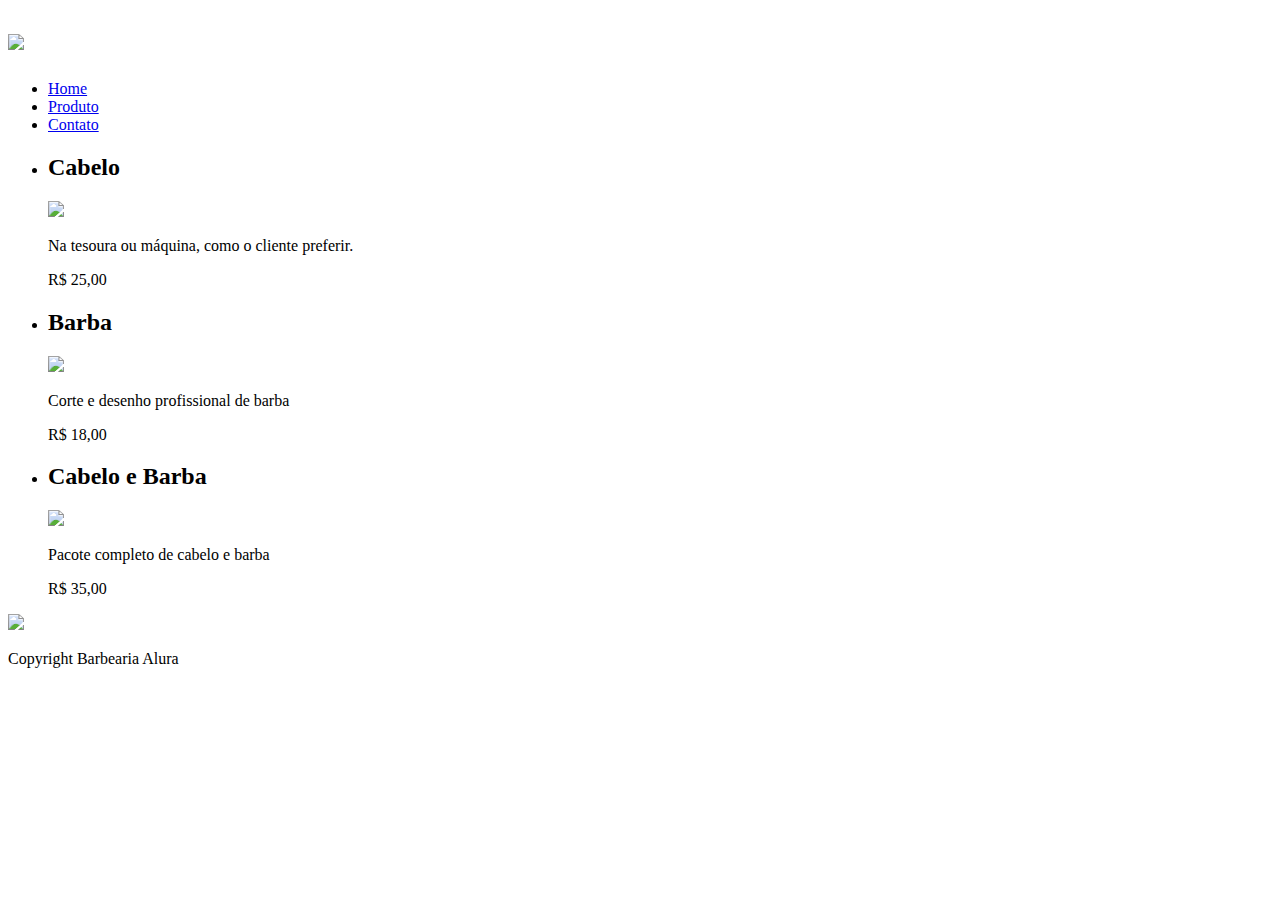
==== HTML/produtos.html @ 9bbd706e "alura" ====
<!DOCTYPE html>
<html>
    <head>
        <meta charset = "UTF-8">
        <title> Produtos - Barbearia Alura </title>
        <link rel="stylesheet" href="reset.css">
        <link rel="stylesheet" href="produtos.css">
    </head>
    <body>
        <header>
            <div class="caixa">
                <h1><img src="image\logo.png"></h1>
                <nav>
                    <ul>
                        <li><a href="index.html">Home</a></li>
                        <li><a href="produtos.html">Produto</a></li>
                        <li><a href="contato.html">Contato</a></li>
                    </ul>
                </nav>
            </div>
        </header>
        <main>
            <ul class="produtos">
                <li>
                    <h2>Cabelo</h2>
                    <img src="image\cabelo.jpg">
                    <p class="produto-descricao">Na tesoura ou máquina, como o cliente preferir.</p>
                    <p class="produto-preco">R$ 25,00</p>
                </li>
                <li>
                    <h2>Barba</h2>
                    <img src="image\barba.jpg">
                    <p class="produto-descricao">Corte e desenho profissional de barba</p>
                    <p class="produto-preco">R$ 18,00</p>
                </li>
                <li>
                    <h2>Cabelo e Barba</h2>
                    <img src="image\cabelo+barba.jpg">
                    <p class="produto-descricao">Pacote completo de cabelo e barba</p>
                    <p class="produto-preco">R$ 35,00</p>
                </li>
            </ul>
        </main>
        <footer>
            <img src="image\logo-branco.png">
            <p class="copyright">Copyright Barbearia Alura</p>
        </footer>
    </body>
</html>
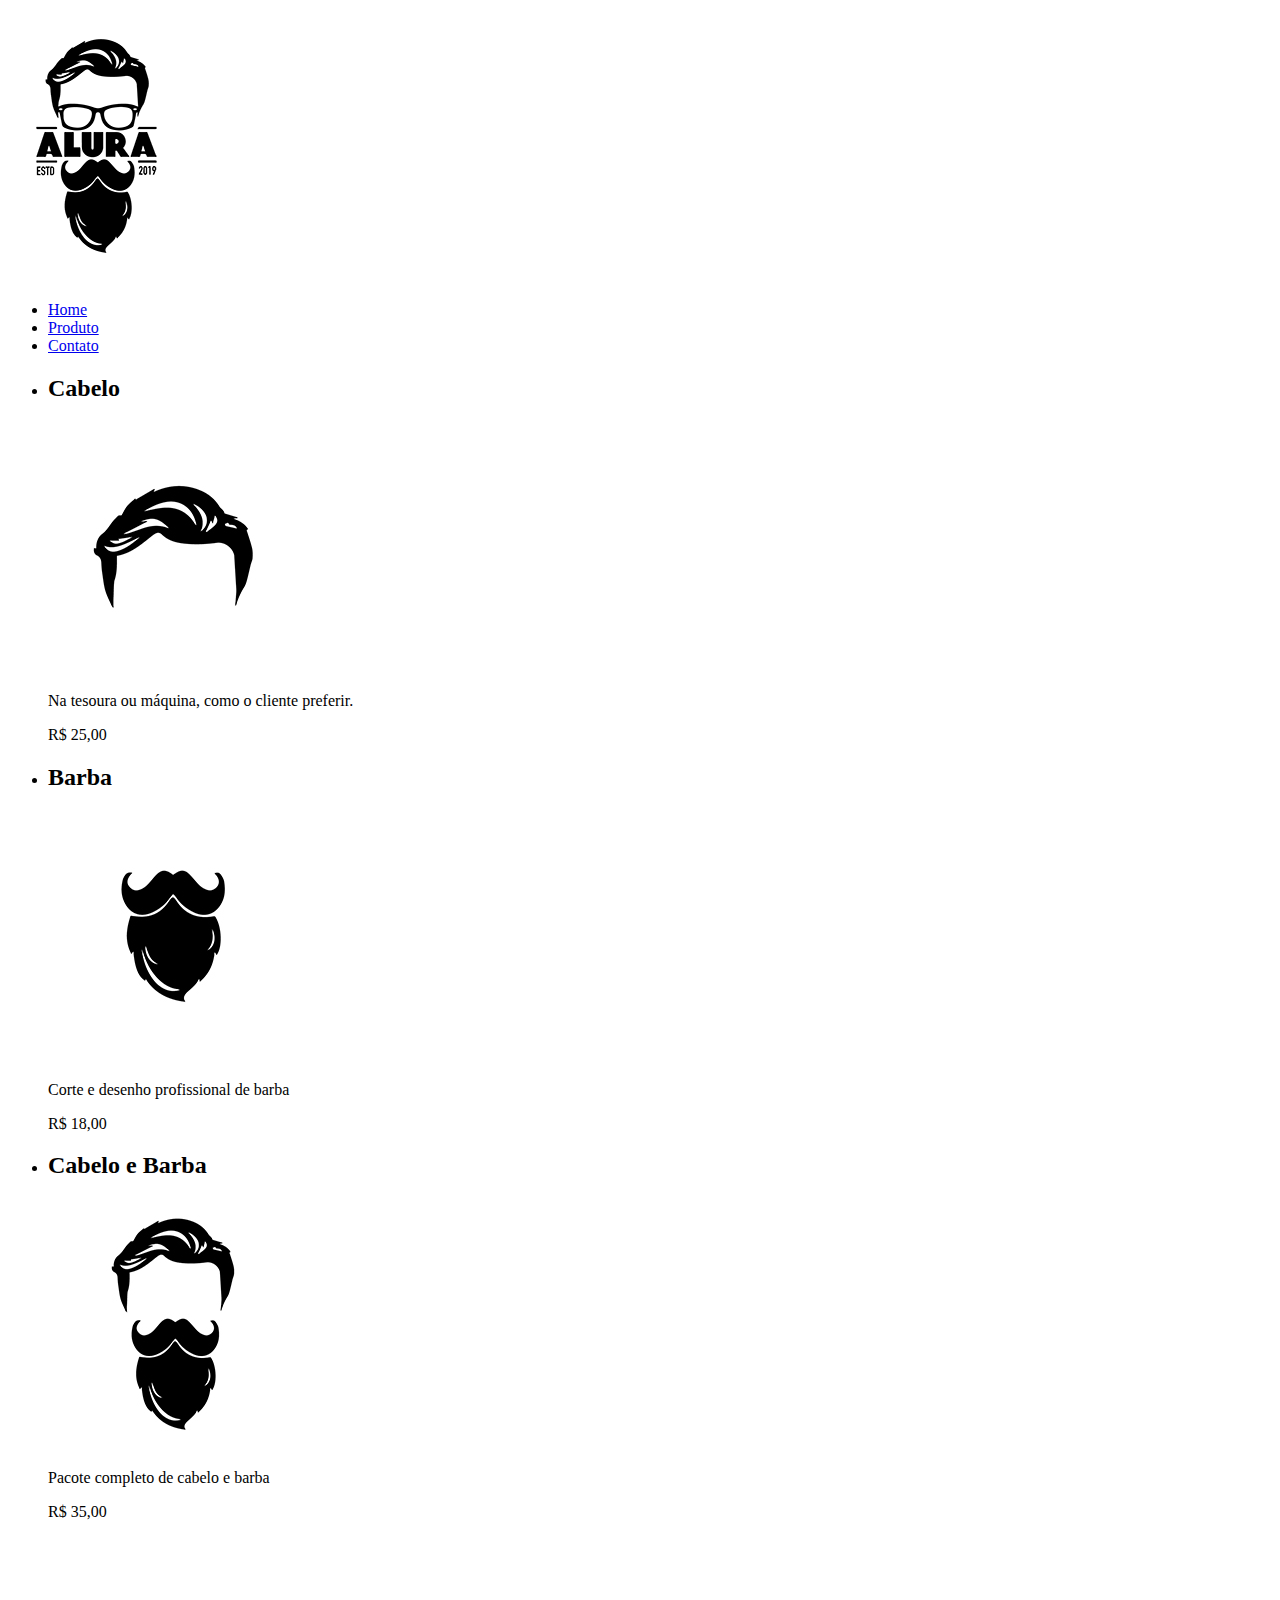
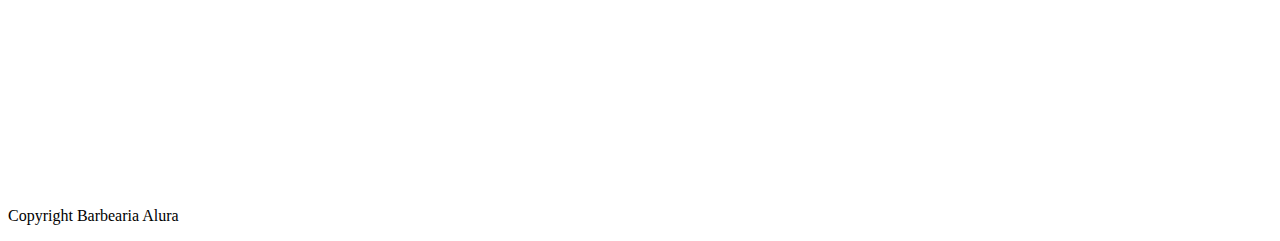
==== commit 6b3117c6: "mudança para pasta" ====
--- a/HTML/produtos.html
+++ b/HTML/produtos.html
@@ -3,13 +3,13 @@
     <head>
         <meta charset = "UTF-8">
         <title> Produtos - Barbearia Alura </title>
-        <link rel="stylesheet" href="reset.css">
-        <link rel="stylesheet" href="produtos.css">
+        <link rel="stylesheet" href="..\css\reset.css">
+        <link rel="stylesheet" href="..\css\produtos.css">
     </head>
     <body>
         <header>
             <div class="caixa">
-                <h1><img src="image\logo.png"></h1>
+                <h1><img src="..\image\logo.png"></h1>
                 <nav>
                     <ul>
                         <li><a href="index.html">Home</a></li>
@@ -23,26 +23,26 @@
             <ul class="produtos">
                 <li>
                     <h2>Cabelo</h2>
-                    <img src="image\cabelo.jpg">
+                    <img src="..\image\cabelo.jpg">
                     <p class="produto-descricao">Na tesoura ou máquina, como o cliente preferir.</p>
                     <p class="produto-preco">R$ 25,00</p>
                 </li>
                 <li>
                     <h2>Barba</h2>
-                    <img src="image\barba.jpg">
+                    <img src="..\image\barba.jpg">
                     <p class="produto-descricao">Corte e desenho profissional de barba</p>
                     <p class="produto-preco">R$ 18,00</p>
                 </li>
                 <li>
                     <h2>Cabelo e Barba</h2>
-                    <img src="image\cabelo+barba.jpg">
+                    <img src="..\image\cabelo+barba.jpg">
                     <p class="produto-descricao">Pacote completo de cabelo e barba</p>
                     <p class="produto-preco">R$ 35,00</p>
                 </li>
             </ul>
         </main>
         <footer>
-            <img src="image\logo-branco.png">
+            <img src="..\image\logo-branco.png">
             <p class="copyright">Copyright Barbearia Alura</p>
         </footer>
     </body>
